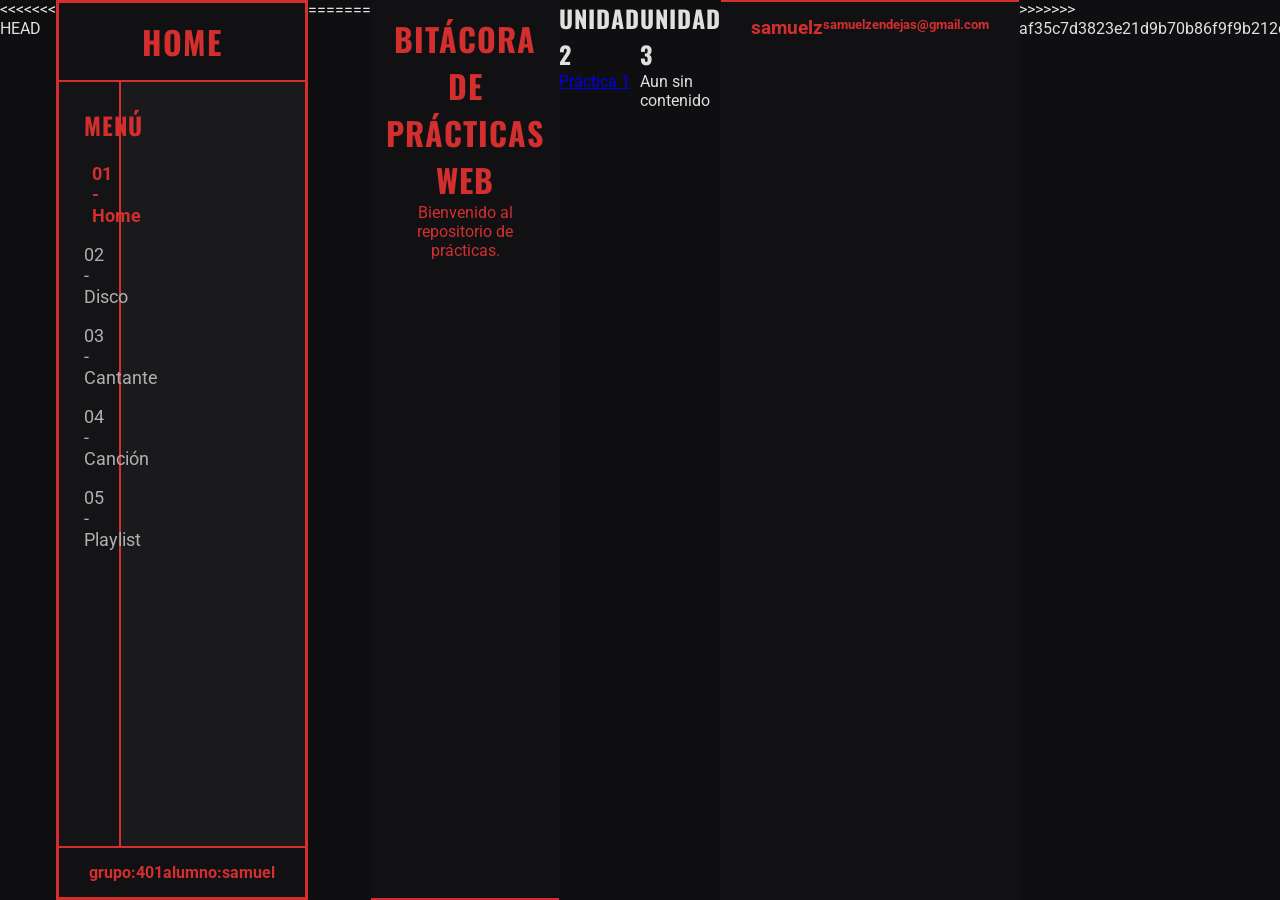
==== act2/index.html @ 7a1fde7e "Agregar actividad 2 en carpeta act2" ====
<!DOCTYPE html>
<html lang="es">
<head>
    <meta charset="UTF-8">
<<<<<<< HEAD
    <meta name="viewport" content="width=device-width, initial-scale=1.0">
    <title>Home</title>
    <link rel="preconnect" href="https://fonts.googleapis.com">
    <link rel="preconnect" href="https://fonts.gstatic.com" crossorigin>
    <link href="https://fonts.googleapis.com/css2?family=Oswald:wght@500;700&family=Roboto:wght@400;700&display=swap" rel="stylesheet">
    <link rel="stylesheet" href="estilos.css">
</head>
<body>
    <main class="maqueta">
        <header>
            <h1>HOME</h1>
        </header>
        <section class="cuerpo">
            <aside>
                <h2>Menú</h2>
                <nav>
                    <ul>
                        <li><a href="index.html" class="active">01 - Home</a></li>
                        <li><a href="disco.html">02 - Disco</a></li>
                        <li><a href="cantante.html">03 - Cantante</a></li>
                        <li><a href="cancion.html">04 - Canción</a></li>
                        <li><a href="playlist.html">05 - Playlist</a></li>
                    </ul>
                </nav>
            </aside>
            <article class="contenido-principal home-principal">
                <div class="caja-subir-imagen-completa"></div>
            </article>
        </section>
        <footer>
            <span>grupo:401</span>
            <span>alumno:samuel</span>
        </footer>
    </main>
    <script src="app.js"></script>
</body>
</html>
=======
    <title>Prácticas de Desarrollo Web</title>
</head>
<body>
    <header>
        <h1>Bitácora de Prácticas Web</h1>
        <p>Bienvenido al repositorio de prácticas.</p>
    </header>

    <section>
        <h1>Unidad 2</h1>
        <article>
          <p><a href="samuelact/index.html">Práctica 1</a></p>
        </article>
    </section>

    <section>
        <h1>Unidad 3</h1>
        <article><p>Aun sin contenido</p></article>
    </section>

    <footer>
        <h3>samuelz</h3>
        <h5>samuelzendejas@gmail.com</h5>
    </footer>
</body>
</html>
>>>>>>> af35c7d3823e21d9b70b86f9f9b212d51bfa0f5f
---- act2/estilos.css ----
* {
    box-sizing: border-box;
    margin: 0;
    padding: 0;
}

html, body {
    width: 100%;
    height: 100vh;
    overflow: hidden;
}

body {
    font-family: 'Roboto', sans-serif;
    background-color: #0f0f11;
    color: #e0e0e0;
    display: flex;
}

h1, h2 {
    font-family: 'Oswald', sans-serif;
    text-transform: uppercase;
    letter-spacing: 1px;
}

.maqueta {
    width: 100vw;
    height: 100vh;
    border: 3px solid #d32f2f;
    background-color: #1a1a1d;
    display: flex;
    flex-direction: column;
}

header {
    text-align: center;
    padding: 15px;
    background-color: #111113;
    color: #d32f2f;
    border-bottom: 2px solid #d32f2f;
}

.cuerpo {
    display: flex;
    flex: 1;
}

aside {
    width: 25%;
    border-right: 2px solid #d32f2f;
    padding: 25px;
    background-color: #141416;
    color: #d32f2f;
}

aside ul {
    list-style: none;
    margin-top: 20px;
}

aside li {
    margin-bottom: 18px;
}

aside a {
    color: #b0b0b0;
    text-decoration: none;
    font-size: 18px;
    display: block;
    transition: 0.2s;
}

aside a:hover, aside a.active {
    color: #d32f2f;
    font-weight: bold;
    padding-left: 8px;
}

.contenido-principal {
    width: 75%;
    display: flex;
    flex-direction: column;
}

.home-principal {
    padding: 0;
    flex: 1;
}

.caja-subir-imagen-completa {
    width: 100%;
    height: 100%;
    background-image: url('../imag/images\ \(3\).jpg');
    background-size: cover;
    background-position: center;
    background-repeat: no-repeat;
}

footer {
    display: flex;
    justify-content: space-between;
    padding: 15px 30px;
    font-weight: bold;
    background-color: #111113;
    border-top: 2px solid #d32f2f;
    color: #d32f2f;
    font-size: 16px;
}
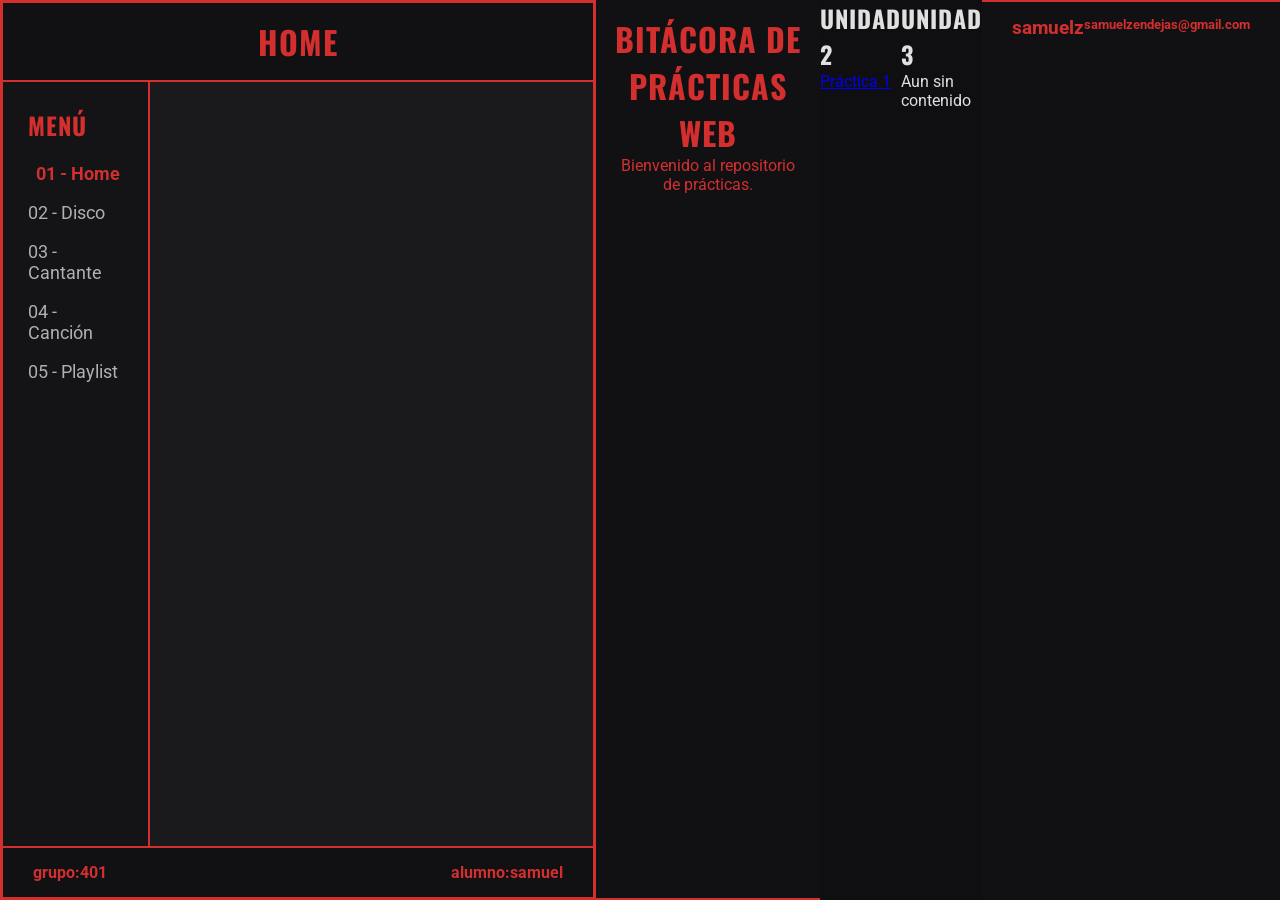
==== commit f51a36c5: "Update index.html" ====
--- a/act2/index.html
+++ b/act2/index.html
@@ -2,7 +2,6 @@
 <html lang="es">
 <head>
     <meta charset="UTF-8">
-<<<<<<< HEAD
     <meta name="viewport" content="width=device-width, initial-scale=1.0">
     <title>Home</title>
     <link rel="preconnect" href="https://fonts.googleapis.com">
@@ -40,7 +39,6 @@
     <script src="app.js"></script>
 </body>
 </html>
-=======
     <title>Prácticas de Desarrollo Web</title>
 </head>
 <body>
@@ -67,4 +65,4 @@
     </footer>
 </body>
 </html>
->>>>>>> af35c7d3823e21d9b70b86f9f9b212d51bfa0f5f
+
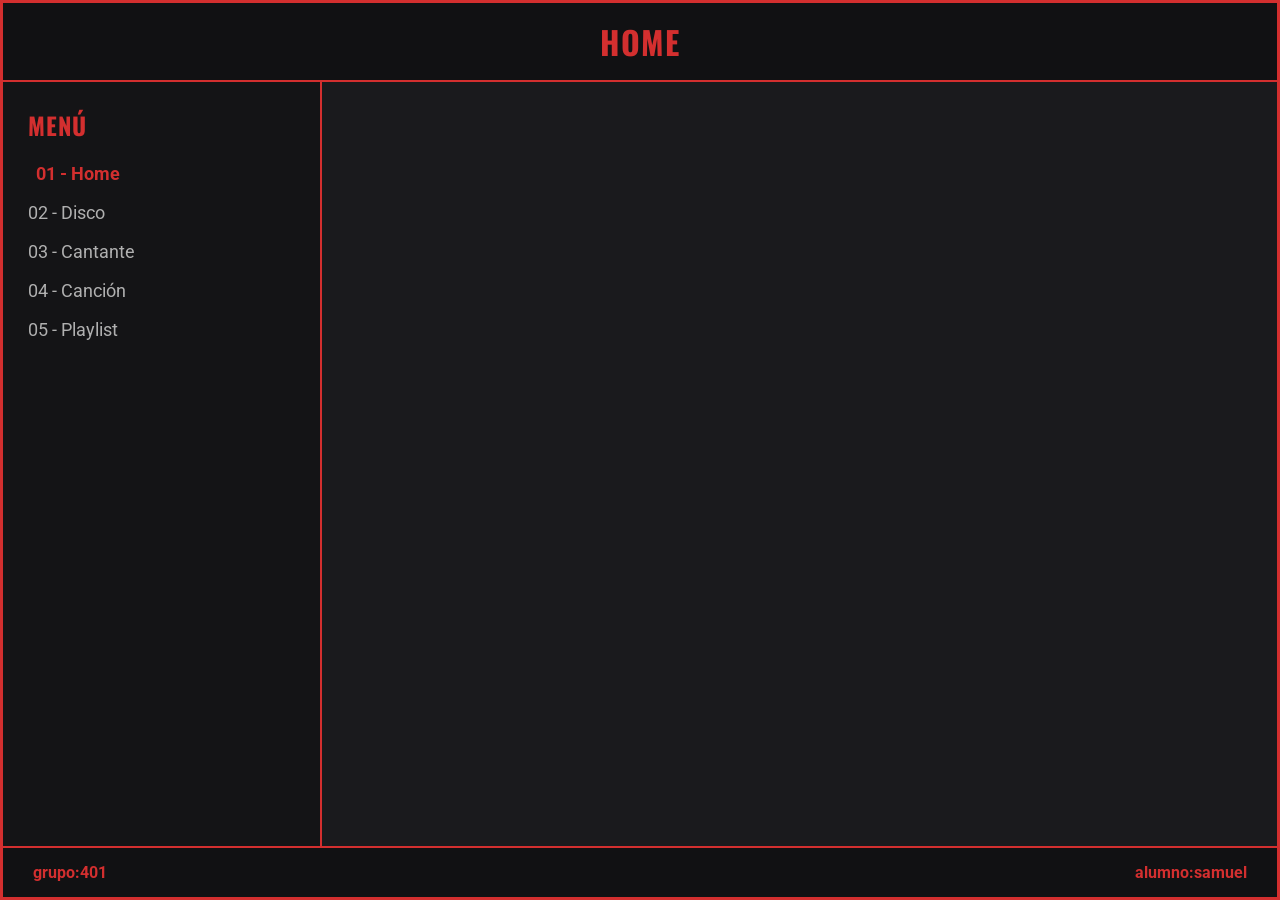
==== commit 52630f37: "Update index.html" ====
--- a/act2/index.html
+++ b/act2/index.html
@@ -41,28 +41,5 @@
 </html>
     <title>Prácticas de Desarrollo Web</title>
 </head>
-<body>
-    <header>
-        <h1>Bitácora de Prácticas Web</h1>
-        <p>Bienvenido al repositorio de prácticas.</p>
-    </header>
-
-    <section>
-        <h1>Unidad 2</h1>
-        <article>
-          <p><a href="samuelact/index.html">Práctica 1</a></p>
-        </article>
-    </section>
-
-    <section>
-        <h1>Unidad 3</h1>
-        <article><p>Aun sin contenido</p></article>
-    </section>
-
-    <footer>
-        <h3>samuelz</h3>
-        <h5>samuelzendejas@gmail.com</h5>
-    </footer>
-</body>
 </html>
 
